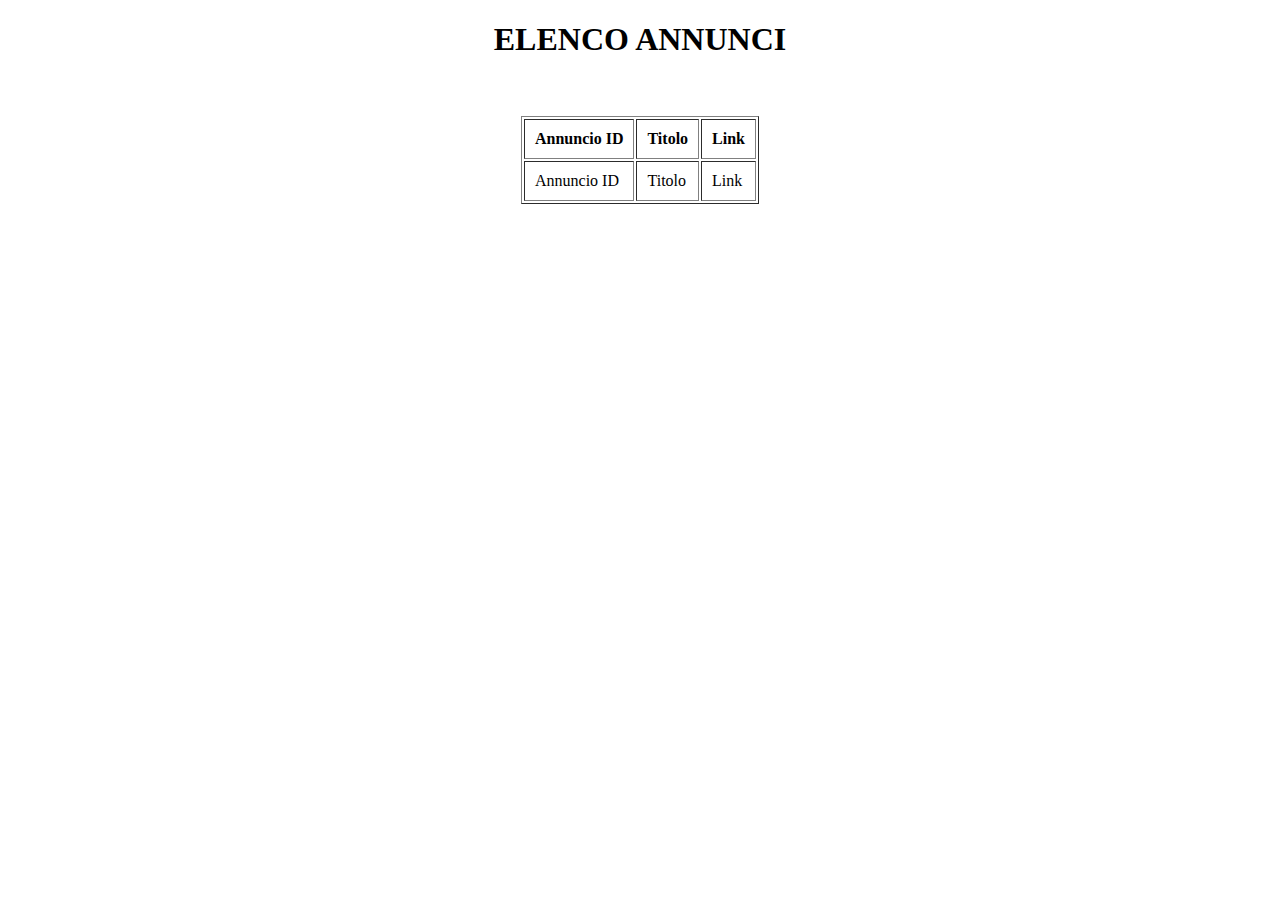
==== housefinder/src/main/resources/templates/index.html @ 33ee5b93 "web migration - first commit" ====
<!DOCTYPE html>
<html xmlns="http://www.w3.org/1999/xhtml"
      xmlns:th="http://www.thymeleaf.org">
<head>
<meta charset="utf-8"/>
<title>House Finder</title>
</head>
<body>
<div align="center">
    <h1>ELENCO ANNUNCI</h1>
    <br/><br/>
    <table border="1" cellpadding="10">
        <thead>
            <tr>
                <th>Annuncio ID</th>
                <th>Titolo</th>
                <th>Link</th>
            </tr>
        </thead>
        <tbody>
            <tr th:each="casa : ${listCasa}">
                <td th:text="${casa.idAnnuncio}">Annuncio ID</td>
                <td th:text="${casa.titolo}">Titolo</td>
                <td th:text="${casa.link}">Link</td>
                <!-- <td>
                    <a th:href="/@{'/edit/' + ${product.id}}">Edit</a>
                    &nbsp;&nbsp;&nbsp;
                    <a th:href="/@{'/delete/' + ${product.id}}">Delete</a>
                </td> -->
            </tr>
        </tbody>
    </table>
</div>   
</body>
</html>
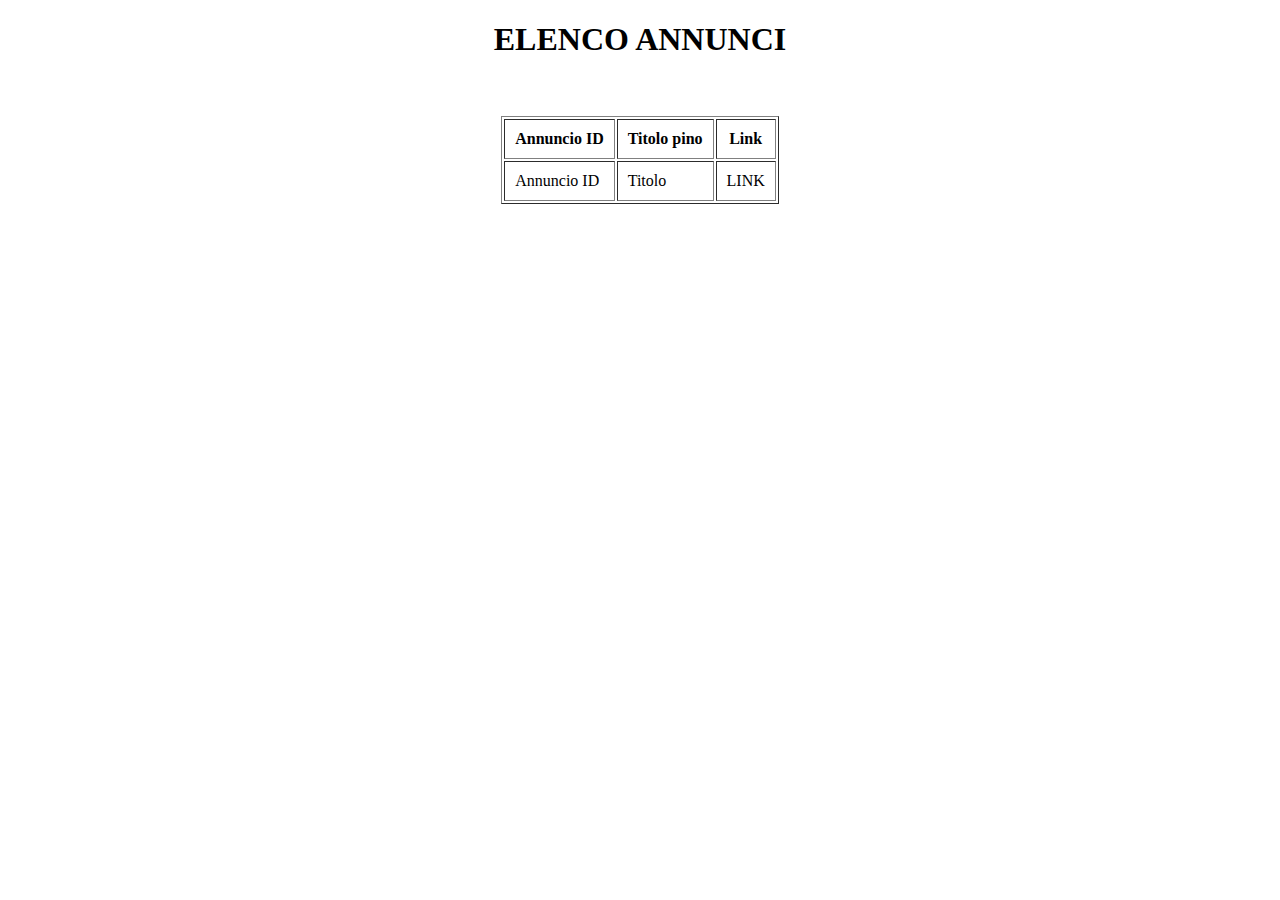
==== commit f2c35a11: "implementing html and css" ====
--- a/housefinder/src/main/resources/templates/index.html
+++ b/housefinder/src/main/resources/templates/index.html
@@ -13,7 +13,7 @@
         <thead>
             <tr>
                 <th>Annuncio ID</th>
-                <th>Titolo</th>
+                <th>Titolo pino</th>
                 <th>Link</th>
             </tr>
         </thead>
@@ -21,13 +21,18 @@
             <tr th:each="casa : ${listCasa}">
                 <td th:text="${casa.idAnnuncio}">Annuncio ID</td>
                 <td th:text="${casa.titolo}">Titolo</td>
-                <td th:text="${casa.link}">Link</td>
+                <td><a th:href="${casa.link}">LINK</a></td>
                 <!-- <td>
                     <a th:href="/@{'/edit/' + ${product.id}}">Edit</a>
                     &nbsp;&nbsp;&nbsp;
                     <a th:href="/@{'/delete/' + ${product.id}}">Delete</a>
                 </td> -->
             </tr>
+                <!-- <td>
+                    <a th:href="/@{'/edit/' + ${product.id}}">Edit</a>
+                    &nbsp;&nbsp;&nbsp;
+                    <a th:href="/@{'/delete/' + ${product.id}}">Delete</a>
+                </td> -->
         </tbody>
     </table>
 </div>   
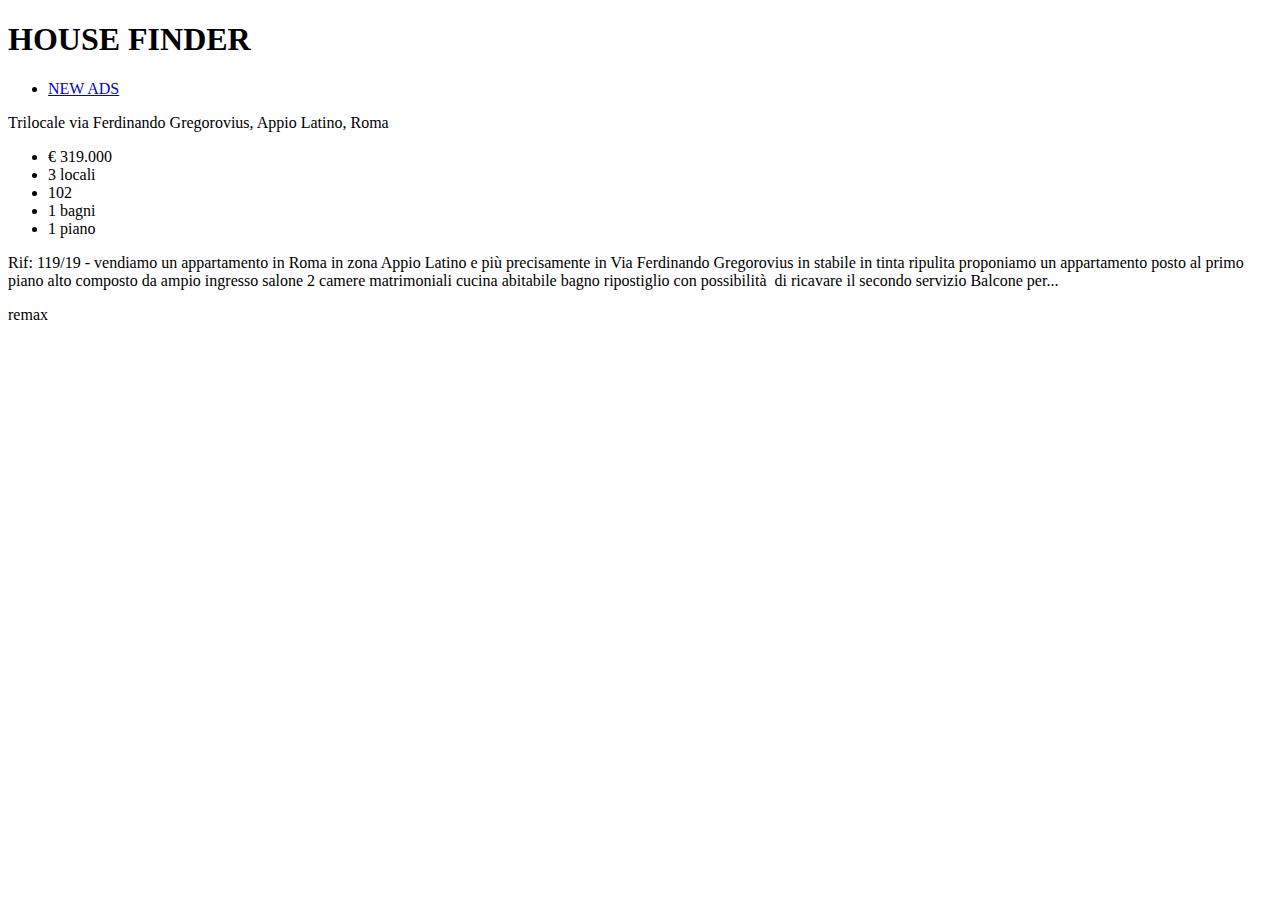
==== commit 55b62734: "FE exposition - implementation first commit" ====
--- a/housefinder/src/main/resources/templates/index.html
+++ b/housefinder/src/main/resources/templates/index.html
@@ -1,40 +1,75 @@
 <!DOCTYPE html>
-<html xmlns="http://www.w3.org/1999/xhtml"
-      xmlns:th="http://www.thymeleaf.org">
+<html lang="en"
+	xmlns="http://www.w3.org/1999/xhtml"
+	xmlns:th="http://www.thymeleaf.org">
+
 <head>
-<meta charset="utf-8"/>
-<title>House Finder</title>
+    <meta charset="UTF-8" />
+    <meta name="viewport" content="width=device-width, initial-scale=1.0" />
+    <meta http-equiv="X-UA-Compatible" content="ie=edge" />
+    <link href="https://fonts.googleapis.com/css?family=Abel&amp;display=swap" rel="stylesheet" />
+    <link rel="stylesheet" th:href="@{/css/style.css}" />
+    <title>HOUSE FINDER</title>
 </head>
+
 <body>
-<div align="center">
-    <h1>ELENCO ANNUNCI</h1>
-    <br/><br/>
-    <table border="1" cellpadding="10">
-        <thead>
-            <tr>
-                <th>Annuncio ID</th>
-                <th>Titolo pino</th>
-                <th>Link</th>
-            </tr>
-        </thead>
-        <tbody>
-            <tr th:each="casa : ${listCasa}">
-                <td th:text="${casa.idAnnuncio}">Annuncio ID</td>
-                <td th:text="${casa.titolo}">Titolo</td>
-                <td><a th:href="${casa.link}">LINK</a></td>
-                <!-- <td>
-                    <a th:href="/@{'/edit/' + ${product.id}}">Edit</a>
-                    &nbsp;&nbsp;&nbsp;
-                    <a th:href="/@{'/delete/' + ${product.id}}">Delete</a>
-                </td> -->
-            </tr>
-                <!-- <td>
-                    <a th:href="/@{'/edit/' + ${product.id}}">Edit</a>
-                    &nbsp;&nbsp;&nbsp;
-                    <a th:href="/@{'/delete/' + ${product.id}}">Delete</a>
-                </td> -->
-        </tbody>
-    </table>
-</div>   
+    <nav>
+        <div class="logo">
+            <h1>HOUSE FINDER</h1>
+        </div>
+        <ul class="nav-ul">
+            <li><a href="#">NEW ADS</a></li>
+            <!-- <li><a href="#">ANALYZE </br> SELECTED ADS</a></li> -->
+        </ul>
+    </nav>
+
+    <body>
+        <div th:each="house : ${selectedHouseList}" class="listing-item">
+            <p>
+                <a th:href="${house.link}" target="_blank" th:text="${house.titolo}">Trilocale via
+                    Ferdinando Gregorovius, Appio Latino, Roma </a>
+            </p>
+            <ul class="listing-features list-piped">
+                <li class="lif__item">
+                    <div>
+                        <span th:text="${house.prezzo}">€ 319.000</span>
+                    </div>
+                </li>
+                <li class="lif__item">
+                    <div>
+                        <span th:text="${house.numLocali}">3 locali</span>
+                    </div>
+                </li>
+                <li class="lif__item">
+                    <div>
+                        <span th:text="${house.metriQuadri}">102</span>
+                        <!-- &nbsp;m <sup>2</sup> superficie  -->
+                    </div>
+                </li>
+                <li class="lif__item">
+                    <div>
+                        <span th:text="${house.numBagni}">1 bagni</span>
+                    </div>
+                </li>
+                <li class="lif__item">
+                    <div>
+                        <span th:text="${house.piano}">1 piano</span>
+                    </div>
+                </li>
+            </ul>
+            <div>
+                <p th:text="${house.descrizione}">Rif: 119/19 - vendiamo un
+                    appartamento in Roma in zona Appio Latino e più precisamente in Via
+                    Ferdinando Gregorovius in stabile in tinta ripulita proponiamo un
+                    appartamento posto al primo piano alto composto da ampio ingresso
+                    salone 2 camere matrimoniali cucina abitabile bagno ripostiglio con
+                    possibilità  di ricavare il secondo servizio Balcone per...</p>
+            </div>
+            <div>
+                <p th:text="${house.agenzia}">remax</p>
+            </div>
+        </div>
+    </body>
 </body>
+
 </html>